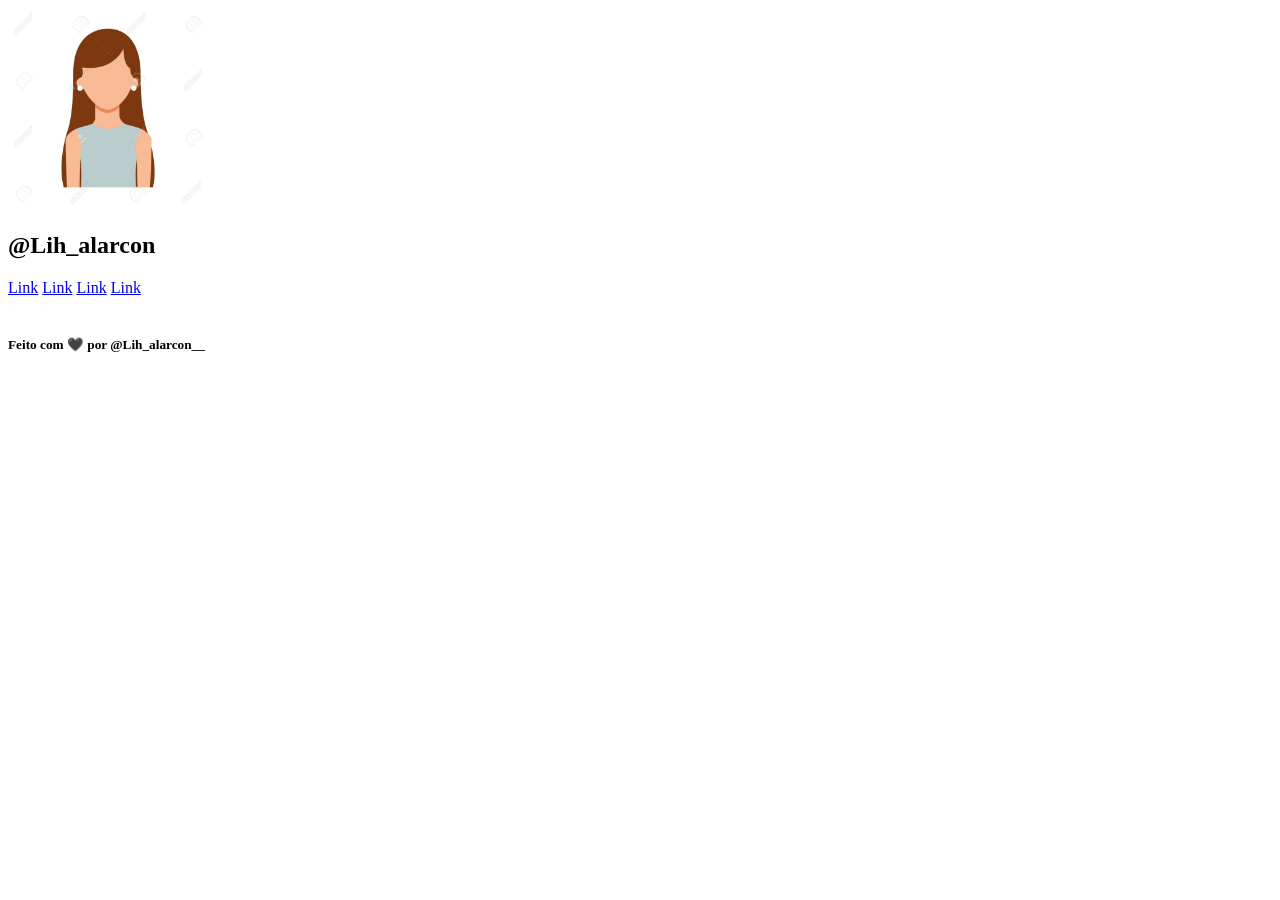
==== DevLinks/index.html @ 3127bbc3 "FIGMA" ====
<!DOCTYPE html>
<html lang="pt-BR">

<head>
    <meta charset="UTF-8">
    <meta name="viewport" content="width=device-width, initial-scale=1.0">

    <link rel="stylesheet" href="css/style.css">
    <title>DevLinks</title>
</head>

<body>
    <div id="header">
        <img src="IMG/perfillivia.jpg" style="width: 200px; height: 200px;">
        <!-- DIV: Divisão de conteúdo (Vermelho) -->
        <h2 class="my-text">@Lih_alarcon</h2>
    </div>


    <div id="links">
        <a href="#">Link</a>
        <a href="#">Link</a>
        <a href="#">Link</a>
        <a href="#">Link</a>
    </div>

    <div id="emoji">
        <img scr="IMG/GitHub.png"
        <img scr="IMG/Vector.png"
        <img scr="IMG/YouTube.png"
        <img scr="IMG/Linkedln.png"


    </div>



    <div id="footer">
        <!-- DIV: Divisão de conteúdo (Cinza) -->
        <h5 class="my-text">Feito com 🖤 por @Lih_alarcon__</h5>
    </div>
</body>

</html>
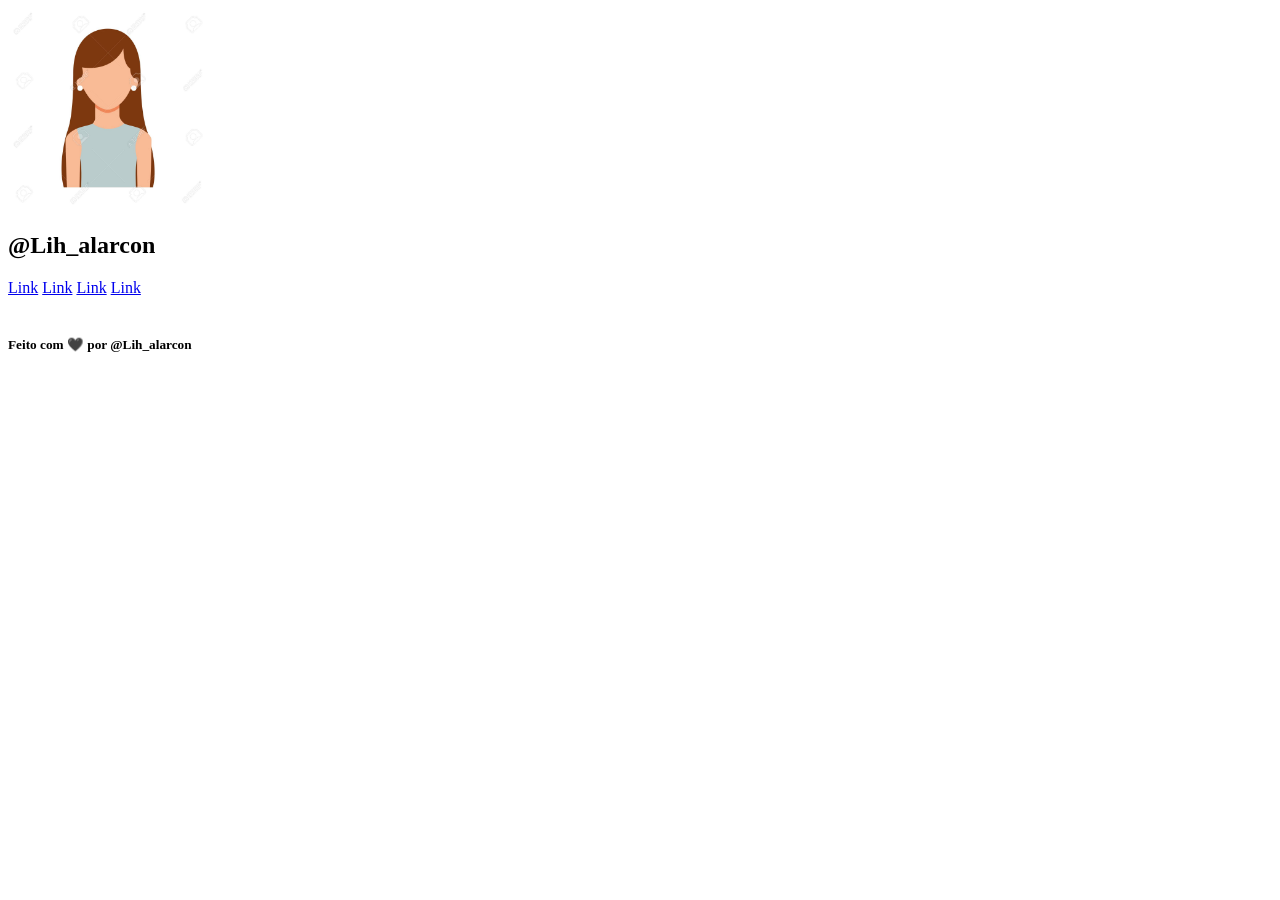
==== commit e5308416: "Aprofundando conhecimentos no HTML" ====
--- a/DevLinks/index.html
+++ b/DevLinks/index.html
@@ -37,7 +37,7 @@
 
     <div id="footer">
         <!-- DIV: Divisão de conteúdo (Cinza) -->
-        <h5 class="my-text">Feito com 🖤 por @Lih_alarcon__</h5>
+        <h5 class="my-text">Feito com 🖤 por @Lih_alarcon</h5>
     </div>
 </body>
 
